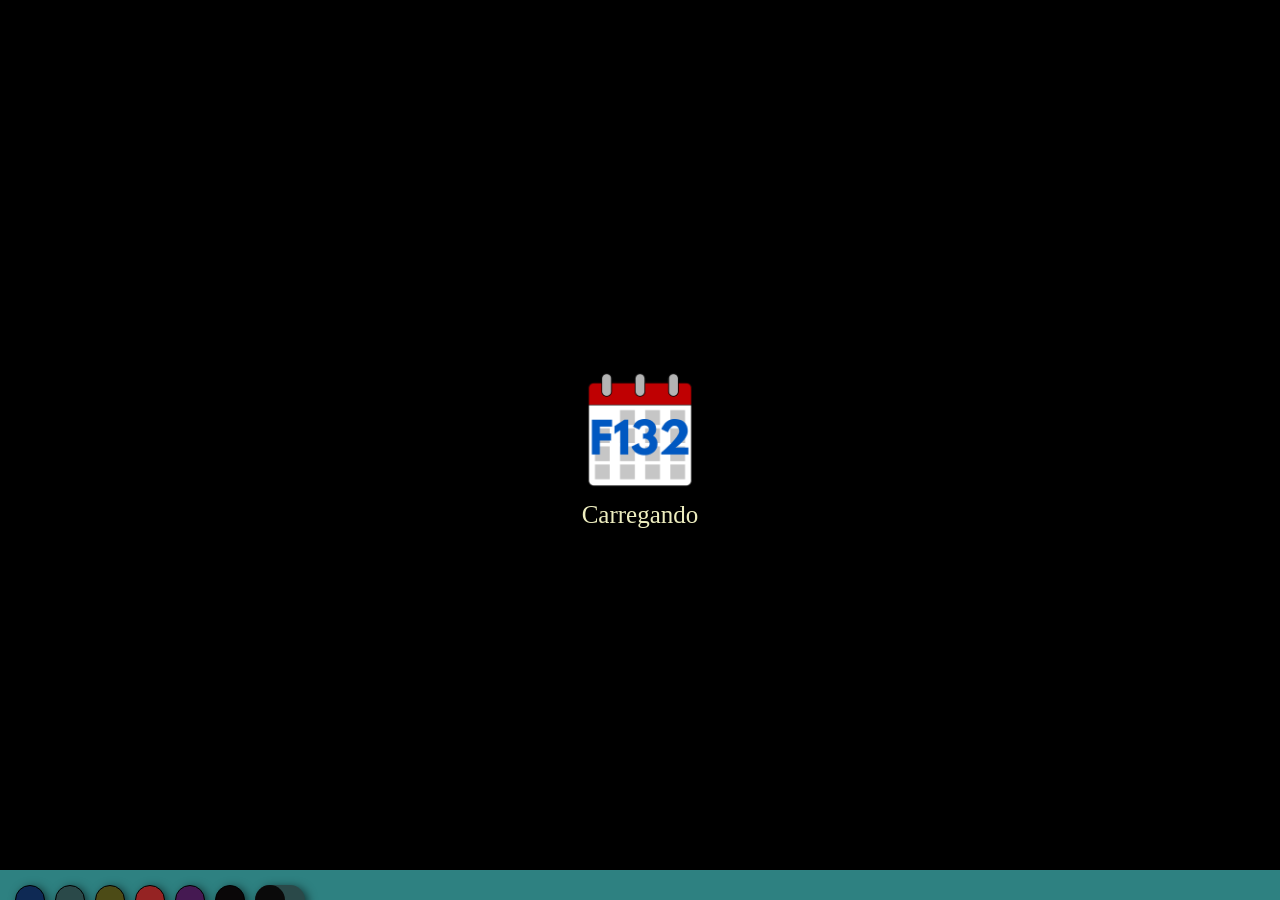
==== f132OG.html @ 8b114e15 "Arquivos base" ====
<!DOCTYPE html>
<html lang="en">
<head>
    <meta charset="UTF-8">
    <meta http-equiv="X-UA-Compatible" content="IE=edge">
    <meta name="viewport" content="width=device-width, initial-scale=1.0">
    <title>F132 Horários</title>

    <script>
        sessionStorage.setItem("f132OGfilters", "1");
        window.location.href = "./index.html";
    </script>

</head>
<body>
    <!-- Página Dummy pra carregar os conteúdos da página principal com filtros extras -->

     <!-- Explicação
     Anteriormente, esse arquivo apresentava a opção de filtrar pelo nome dos professores também, mas, 
     dentro do código dessa página, em relação à principal, apenas uma linha de código mudava - e nem 
     mudava de verdade, a linha, na paǵina principal, simplesmente foi comentada para não mostrar a 
     opção.

     Mas, na minha época inexperiente, eu não sabia que dava pra inserir variáveis denro da url. Agora,
     na página principal, tem uma função que, se a variável "teacherFilterEnable" for verdadeira o campo
     que possibilita a pesquisa pro professores é habilitado, se for falsa, a página segue normalmente.

     Mas como todos que acessam esse site já se acostumaram com a url "https://site-original/f132OG.html"
     resolvi manter esse arquivo para evitar atritos desnecessários.
     
     Esse arquivo, agora vazio, simplesmente transfere o usuário para a página principal, mas com o filtro
     de busca por professores ativado.

     Gambiarra né? KKKKKK
     -->
</body>
</html>
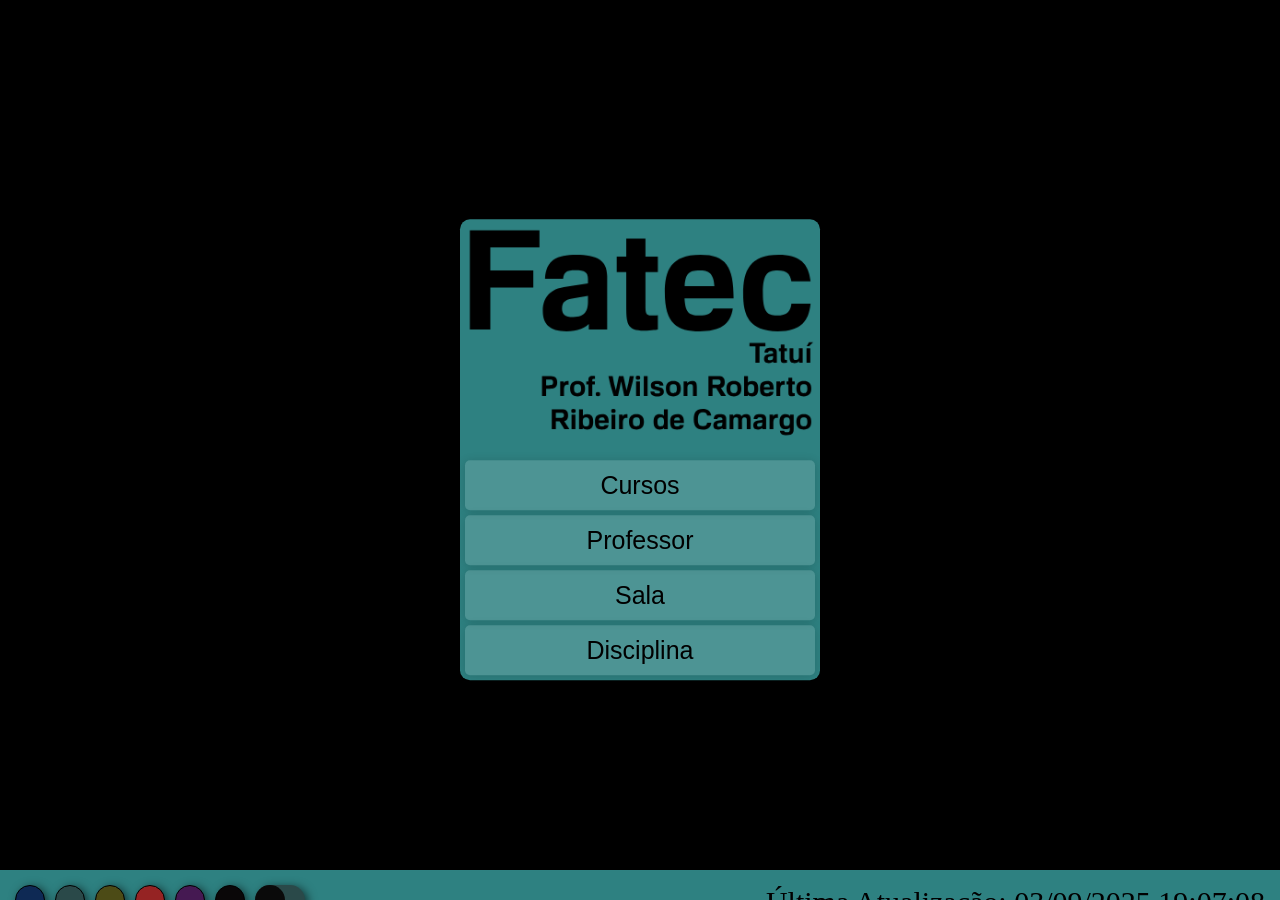
==== commit 0bf6042d: "Versão 4.1 - inclusão do sistema de oclusão de filtros" ====
--- a/f132OG.html
+++ b/f132OG.html
@@ -7,7 +7,7 @@
     <title>F132 Horários</title>
 
     <script>
-        sessionStorage.setItem("f132OGfilters", "1");
+        localStorage.setItem("f132OGfilters", true);
         window.location.href = "./index.html";
     </script>
 
